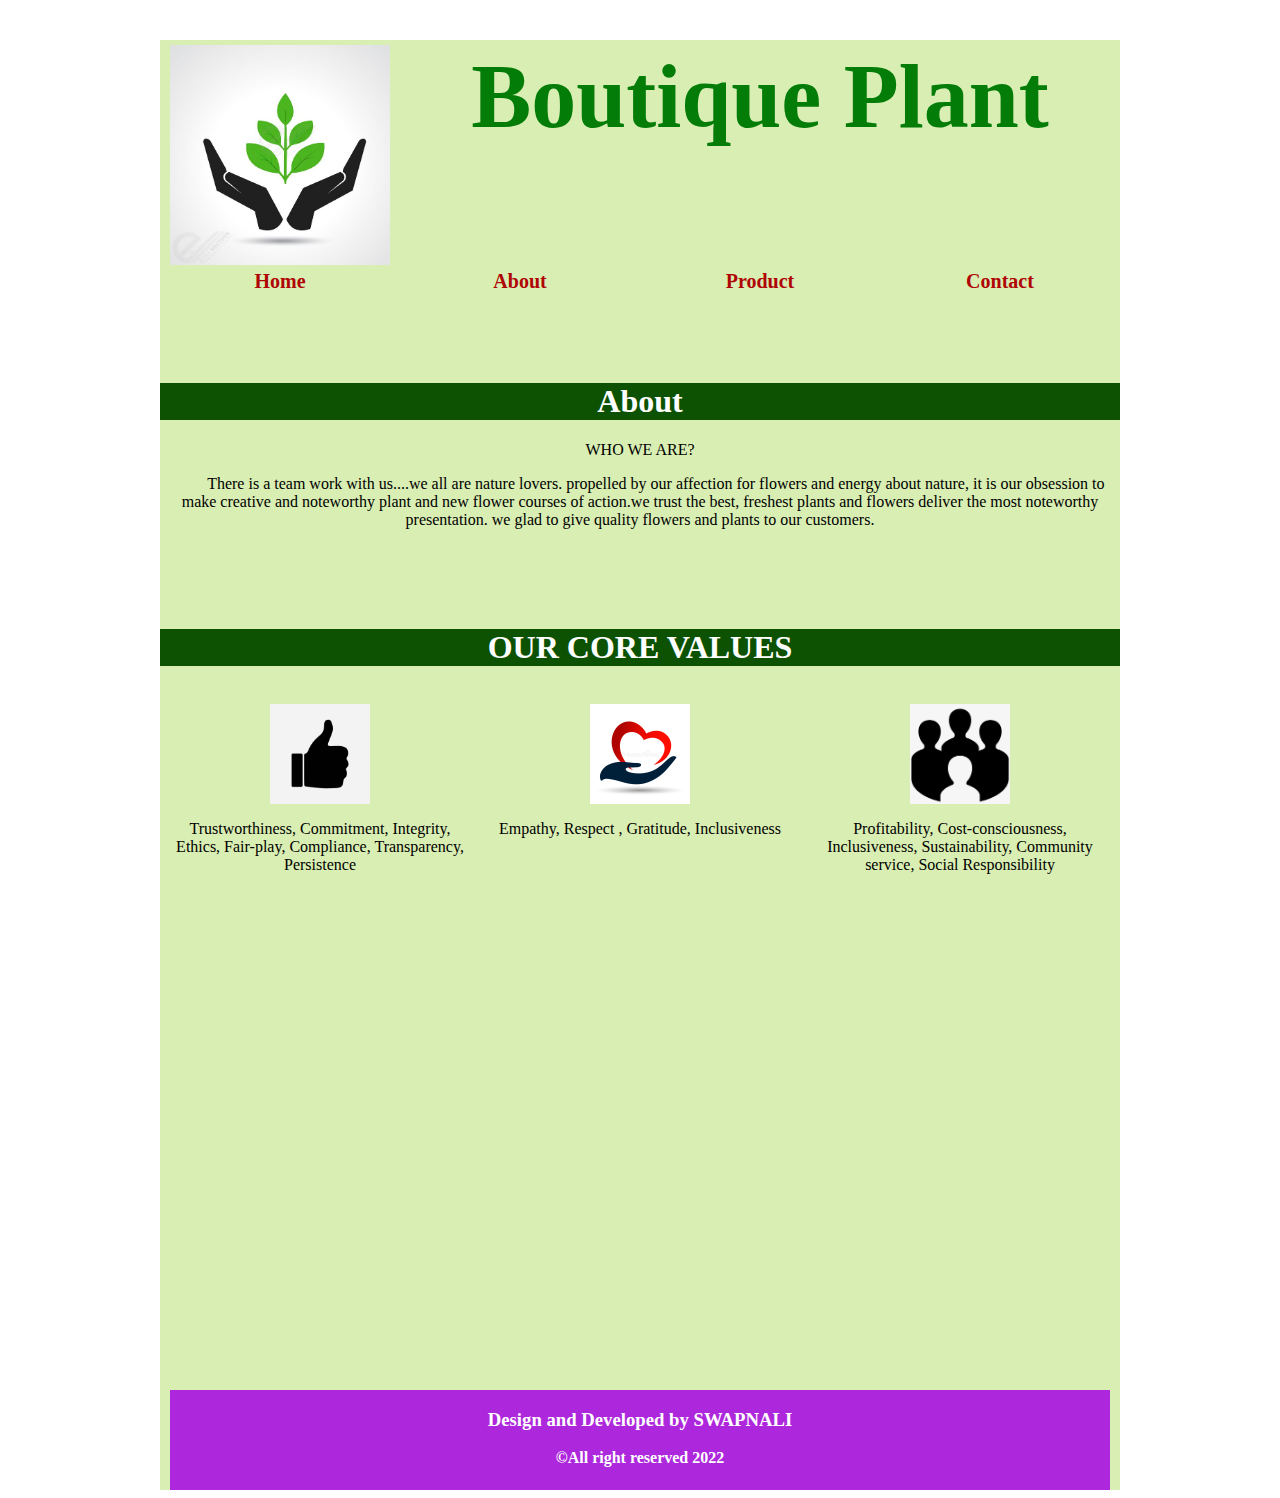
==== about.html @ 51b6d3e4 "Add files via upload" ====
<html>
         
		 <head>
		      <title>About Us</title>
			   <link rel="stylesheet" href="asset/css/960.css"/>
			  <link rel="stylesheet" href="asset/css/style1.css"/>
              <link href="https://fonts.googleapis.com/css2?family=Mingzat&display=swap" rel="stylesheet">		   
		 </head>
		 
		 
		 <body>
		 
		     <div class="container_12">
				
                     <div class="grid_3">
				           <img src="asset/image/logo.jpg" alt="shopping" width="220px" height="220px"/>
				     </div>
				  
				     <div class="grid_9 banner">
				        Boutique Plant
				     </div>
					 
					 <div class="clear">
					 </div>
	            <div class="grid_3 menu">
					       <a href="Home.html">Home</a>
					 </div>
					 
					  <div class="grid_3 menu">
					       <a href="About.html">About</a>
					 </div>
					 
					  <div class="grid_3 menu">
					        <a href="Product.html">Product</a>
					 </div>
					 
					  <div class="grid_3 menu">
					        <a href="Contact.html">Contact</a>
					 </div><br>
					 
					 <div class="abc">
			          <h1>About</h1>
			         
					 
		      <p>WHO WE ARE?<br></p>	
			   
			  <p> &nbsp;&nbsp;&nbsp;&nbsp;&nbsp;&nbsp;&nbsp; There is a team work with us....we all are nature lovers.
			propelled by our affection for flowers and energy about nature, it is our obsession to make creative
			and noteworthy plant and new flower courses of action.we trust the best, freshest plants and flowers deliver
           the most noteworthy presentation.
			we glad to give quality flowers and plants to our customers.</p>

          <h1>OUR CORE VALUES</h1>
          
			</div>
            
            <div class="grid_4 logo">
		   <p><img src="asset/image/thamb.jpg" alt="shopping" width="100px" height="100px"/></p>
           <p>Trustworthiness, Commitment, Integrity, Ethics, Fair-play, Compliance, Transparency, Persistence</p>
             </div>

           <div class="grid_4 logo">
		   <p><img src="asset/image/com.jpg" alt="shopping" width="100px" height="100px"/></p>
            <p>Empathy, Respect , Gratitude, Inclusiveness</p>
             </div>

           <div class="grid_4 logo">
		   <p><img src="asset/image/peo.png" alt="shopping" width="100px" height="100px"/></p>
           <p>Profitability, Cost-consciousness, Inclusiveness, Sustainability, Community service, Social Responsibility</p>
             </div>
           

			 <div class="clear">
					</div>

             
             
			
					<div class="grid_12 footer">
					      <h3> Design and Developed by SWAPNALI</h3>
					      &copy;All right reserved 2022
					</div> 
			  
		 
		 </body>
		 
</html>
---- asset/css/960.css ----
/*
  960 Grid System ~ Core CSS.
  Learn more ~ http://960.gs/

  Licensed under GPL and MIT.
*/

/*
  Forces backgrounds to span full width,
  even if there is horizontal scrolling.
  Increase this if your layout is wider.

  Note: IE6 works fine without this fix.
*/

body {
  min-width: 960px;
}

/* `Container
----------------------------------------------------------------------------------------------------*/

.container_12 {
  margin-left: auto;
  margin-right: auto;
  width: 960px;
}

/* `Grid >> Global
----------------------------------------------------------------------------------------------------*/

.grid_1,
.grid_2,
.grid_3,
.grid_4,
.grid_5,
.grid_6,
.grid_7,
.grid_8,
.grid_9,
.grid_10,
.grid_11,
.grid_12 {
  display: inline;
  float: left;
  margin-left: 10px;
  margin-right: 10px;
}

.push_1, .pull_1,
.push_2, .pull_2,
.push_3, .pull_3,
.push_4, .pull_4,
.push_5, .pull_5,
.push_6, .pull_6,
.push_7, .pull_7,
.push_8, .pull_8,
.push_9, .pull_9,
.push_10, .pull_10,
.push_11, .pull_11 {
  position: relative;
}

/* `Grid >> Children (Alpha ~ First, Omega ~ Last)
----------------------------------------------------------------------------------------------------*/

.alpha {
  margin-left: 0;
}

.omega {
  margin-right: 0;
}

/* `Grid >> 12 Columns
----------------------------------------------------------------------------------------------------*/

.container_12 .grid_1 {
  width: 60px;
}

.container_12 .grid_2 {
  width: 140px;
}

.container_12 .grid_3 {
  width: 220px;
}

.container_12 .grid_4 {
  width: 300px;
}

.container_12 .grid_5 {
  width: 380px;
}

.container_12 .grid_6 {
  width: 460px;
}

.container_12 .grid_7 {
  width: 540px;
}

.container_12 .grid_8 {
  width: 620px;
}

.container_12 .grid_9 {
  width: 700px;
}

.container_12 .grid_10 {
  width: 780px;
}

.container_12 .grid_11 {
  width: 860px;
}

.container_12 .grid_12 {
  width: 940px;
}

/* `Prefix Extra Space >> 12 Columns
----------------------------------------------------------------------------------------------------*/

.container_12 .prefix_1 {
  padding-left: 80px;
}

.container_12 .prefix_2 {
  padding-left: 160px;
}

.container_12 .prefix_3 {
  padding-left: 240px;
}

.container_12 .prefix_4 {
  padding-left: 320px;
}

.container_12 .prefix_5 {
  padding-left: 400px;
}

.container_12 .prefix_6 {
  padding-left: 480px;
}

.container_12 .prefix_7 {
  padding-left: 560px;
}

.container_12 .prefix_8 {
  padding-left: 640px;
}

.container_12 .prefix_9 {
  padding-left: 720px;
}

.container_12 .prefix_10 {
  padding-left: 800px;
}

.container_12 .prefix_11 {
  padding-left: 880px;
}

/* `Suffix Extra Space >> 12 Columns
----------------------------------------------------------------------------------------------------*/

.container_12 .suffix_1 {
  padding-right: 80px;
}

.container_12 .suffix_2 {
  padding-right: 160px;
}

.container_12 .suffix_3 {
  padding-right: 240px;
}

.container_12 .suffix_4 {
  padding-right: 320px;
}

.container_12 .suffix_5 {
  padding-right: 400px;
}

.container_12 .suffix_6 {
  padding-right: 480px;
}

.container_12 .suffix_7 {
  padding-right: 560px;
}

.container_12 .suffix_8 {
  padding-right: 640px;
}

.container_12 .suffix_9 {
  padding-right: 720px;
}

.container_12 .suffix_10 {
  padding-right: 800px;
}

.container_12 .suffix_11 {
  padding-right: 880px;
}

/* `Push Space >> 12 Columns
----------------------------------------------------------------------------------------------------*/

.container_12 .push_1 {
  left: 80px;
}

.container_12 .push_2 {
  left: 160px;
}

.container_12 .push_3 {
  left: 240px;
}

.container_12 .push_4 {
  left: 320px;
}

.container_12 .push_5 {
  left: 400px;
}

.container_12 .push_6 {
  left: 480px;
}

.container_12 .push_7 {
  left: 560px;
}

.container_12 .push_8 {
  left: 640px;
}

.container_12 .push_9 {
  left: 720px;
}

.container_12 .push_10 {
  left: 800px;
}

.container_12 .push_11 {
  left: 880px;
}

/* `Pull Space >> 12 Columns
----------------------------------------------------------------------------------------------------*/

.container_12 .pull_1 {
  left: -80px;
}

.container_12 .pull_2 {
  left: -160px;
}

.container_12 .pull_3 {
  left: -240px;
}

.container_12 .pull_4 {
  left: -320px;
}

.container_12 .pull_5 {
  left: -400px;
}

.container_12 .pull_6 {
  left: -480px;
}

.container_12 .pull_7 {
  left: -560px;
}

.container_12 .pull_8 {
  left: -640px;
}

.container_12 .pull_9 {
  left: -720px;
}

.container_12 .pull_10 {
  left: -800px;
}

.container_12 .pull_11 {
  left: -880px;
}

/* `Clear Floated Elements
----------------------------------------------------------------------------------------------------*/

/* http://sonspring.com/journal/clearing-floats */

.clear {
  clear: both;
  display: block;
  overflow: hidden;
  visibility: hidden;
  width: 0;
  height: 0;
}

/* http://www.yuiblog.com/blog/2010/09/27/clearfix-reloaded-overflowhidden-demystified */

.clearfix:before,
.clearfix:after,
.container_12:before,
.container_12:after {
  content: '.';
  display: block;
  overflow: hidden;
  visibility: hidden;
  font-size: 0;
  line-height: 0;
  width: 0;
  height: 0;
}

.clearfix:after,
.container_12:after {
  clear: both;
}

/*
  The following zoom:1 rule is specifically for IE6 + IE7.
  Move to separate stylesheet if invalid CSS is a problem.
*/

.clearfix,
.container_12 {
  zoom: 1;
}
---- asset/css/style1.css ----
.box{

  border-style:solid;
  font-family: 'Mingzat', sans-sarif;
  
} 

.container_12{
	background-color:#D9EEB3;
	margin-top:40px;
	padding-top:5px;


}


.banner{
	text-align:center;
	font-size:90px;
	font-weight:bold;
	color:#037C08;
	background-attachment:fixed;
	
}
.cover{
	margin-top:10px;
}

.menu{
	/*border-style:solid;*/
	text-align:center;
	margin-top:5px;
	background-color:NONE;
	
}

.menu a{
	color:#AF0505;
	font-weight:bold;
	font-size:20px;
	text-decoration:none;
	display:block;
}
.section{
	height:50px;
	/*border-style:solid;*/
	margin-top:70px;
	font-size:30px;
	text-align:center;
	color:#0A1D85;
	font-weight:bold;
	
}
.section:hover{
	color:#FD0707;
}
.section h2{
  margin-top:250px;
  color:black;
}

.logo p{
 text-align:center;
}

.eproduct{
	/*border-style:solid;*/
	box-sizing:border-box;
	background-color:#D9EEB3;
	margin-top:10px;
	height:300px;
	text-align:center;

}

.eproduct:hover
{
	background-color:#D4FAC0;
}
.eproduct h1{
	text-align:center;
}

.eproduct h1:hover{
	         color:#FD0707;
}
.abc h1{
	text-align:center;
	margin-top:100px;
	background-color:#0D5202;
	color:white;
   
    
}
.new{
 margin-left:50px;
}
.back{
margin-top:200px;
}

.plant{
margin-left:50px;
}

.offer h2{
 margin-top:100px;
margin-left:50px;
}

.abc h2{
      margin-left:50px;

}
.place h2{
    margin-left:50px;   
}
.name{
  margin-left:50px; 
}


.free{
    /*border-style:solid;*/
    border-radius:100px;
    font-style:italic;
    background-color:#FAF705;
    color:red;
    text-align:center;
    height:60px;
    margin-top:25px;
}


.abc p{
      text-align:center;
      justify-content:center;
      font-weight:bold:
        
}


.eprice{
	/*border-style:solid;*/
	background-color:#FD7B1A;
	color:white;
	font-weight:bold;
}

.btn_eproduct{
	margin-left:60px;
	border-width:0px;
	background-color:#2F8D14;
	border-radius:3px;
	font-weight:bold;
}
.mproduct{
	text-align:center;
}

.sproduct{
       margin-top:300px;
       text-align:center;
}

.mproduct:hover{
	color:#FD0707;
}

#three:valid{
	border-color:green;
}

#phone:focus:invalid{
	border-color:red;
}

.contact{
	
	 margin-top:300px;
	 height:500px;
	/* border-style:solid;*/
	 box-sizing:border-box;
	 text-align:center;
	 background-color:#B0BFAD;
}

.footer{
	height:100px;
	/*border-style:solid;*/
	margin-top:500px;
	background-color:#AD27DC;
	text-align:center;
	color:white;
	font-weight:bold;
	background-attachment:fixed;
	
}
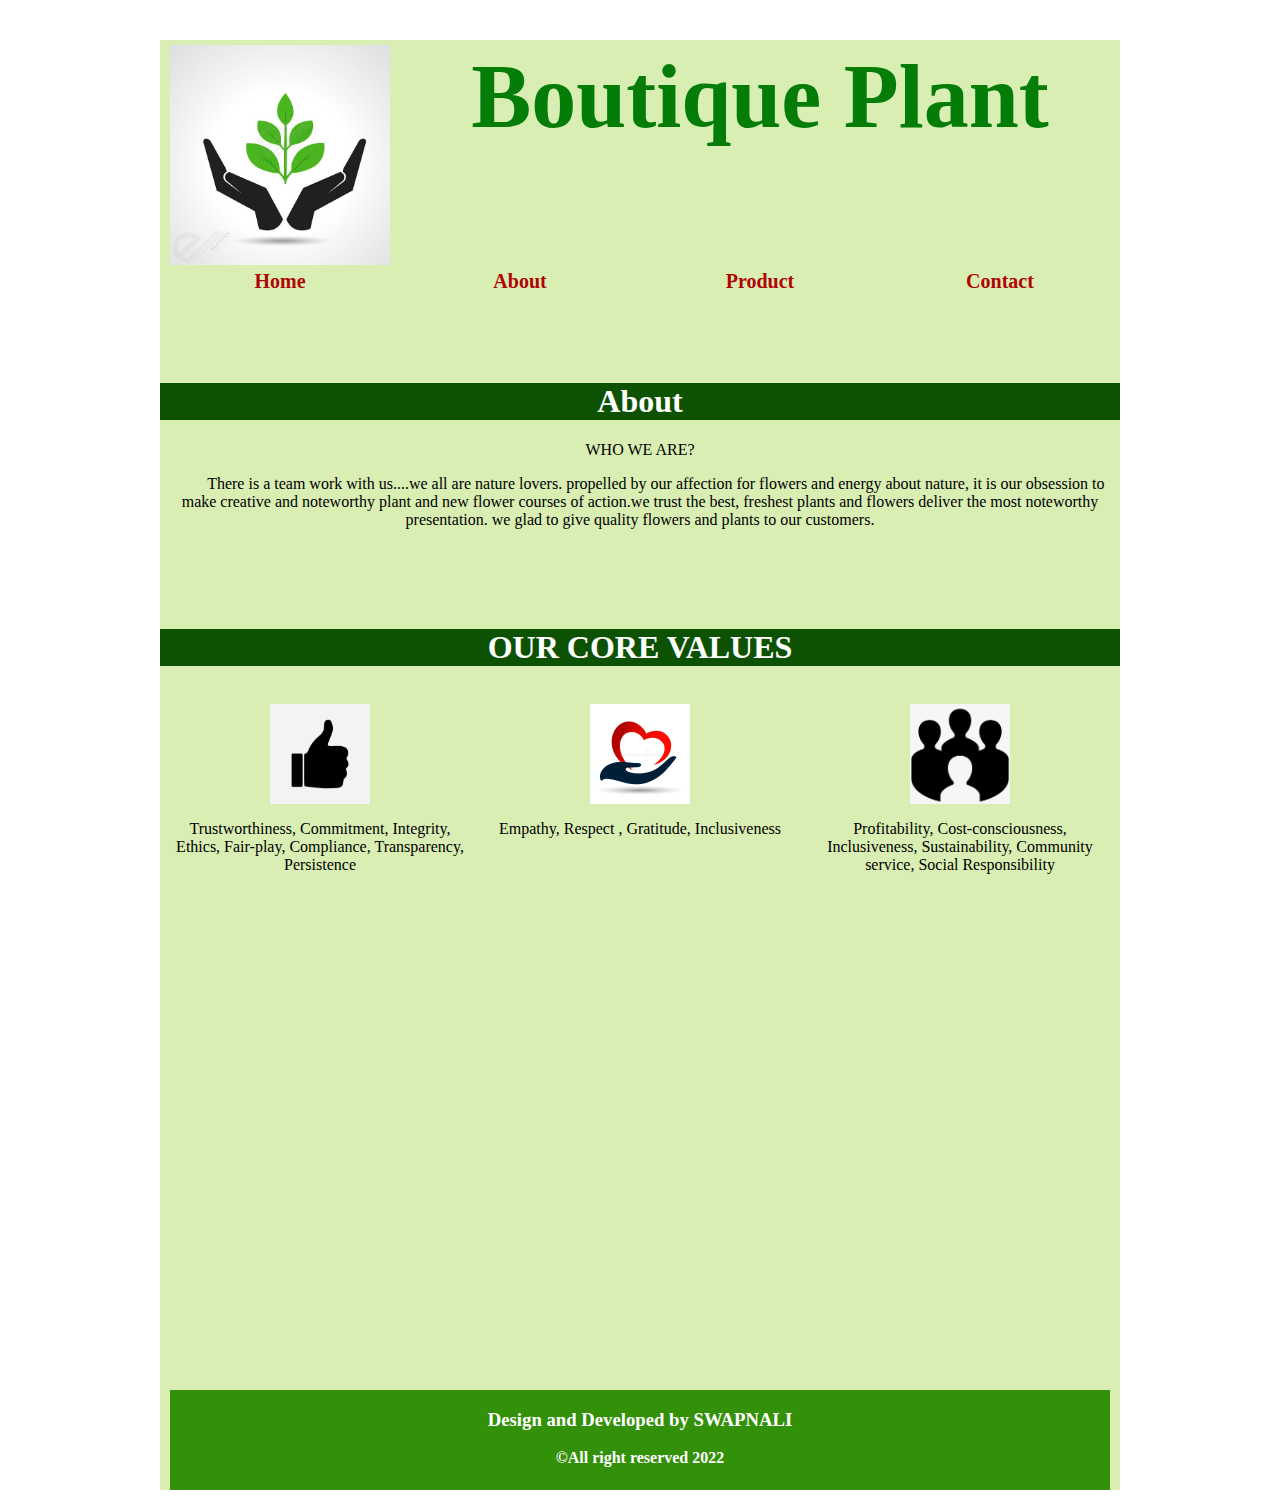
==== commit 1f50a172: "update about.html" ====
--- a/about.html
+++ b/about.html
@@ -23,19 +23,19 @@
 					 <div class="clear">
 					 </div>
 	            <div class="grid_3 menu">
-					       <a href="Home.html">Home</a>
+					       <a href="index.html">Home</a>
 					 </div>
 					 
 					  <div class="grid_3 menu">
-					       <a href="About.html">About</a>
+					       <a href="about.html">About</a>
 					 </div>
 					 
 					  <div class="grid_3 menu">
-					        <a href="Product.html">Product</a>
+					        <a href="product.html">Product</a>
 					 </div>
 					 
 					  <div class="grid_3 menu">
-					        <a href="Contact.html">Contact</a>
+					        <a href="contact.html">Contact</a>
 					 </div><br>
 					 
 					 <div class="abc">
--- a/asset/css/style1.css
+++ b/asset/css/style1.css
@@ -190,10 +190,10 @@
 	height:100px;
 	/*border-style:solid;*/
 	margin-top:500px;
-	background-color:#AD27DC;
+	background-color:329009;
 	text-align:center;
 	color:white;
 	font-weight:bold;
 	background-attachment:fixed;
 	
-}+}
